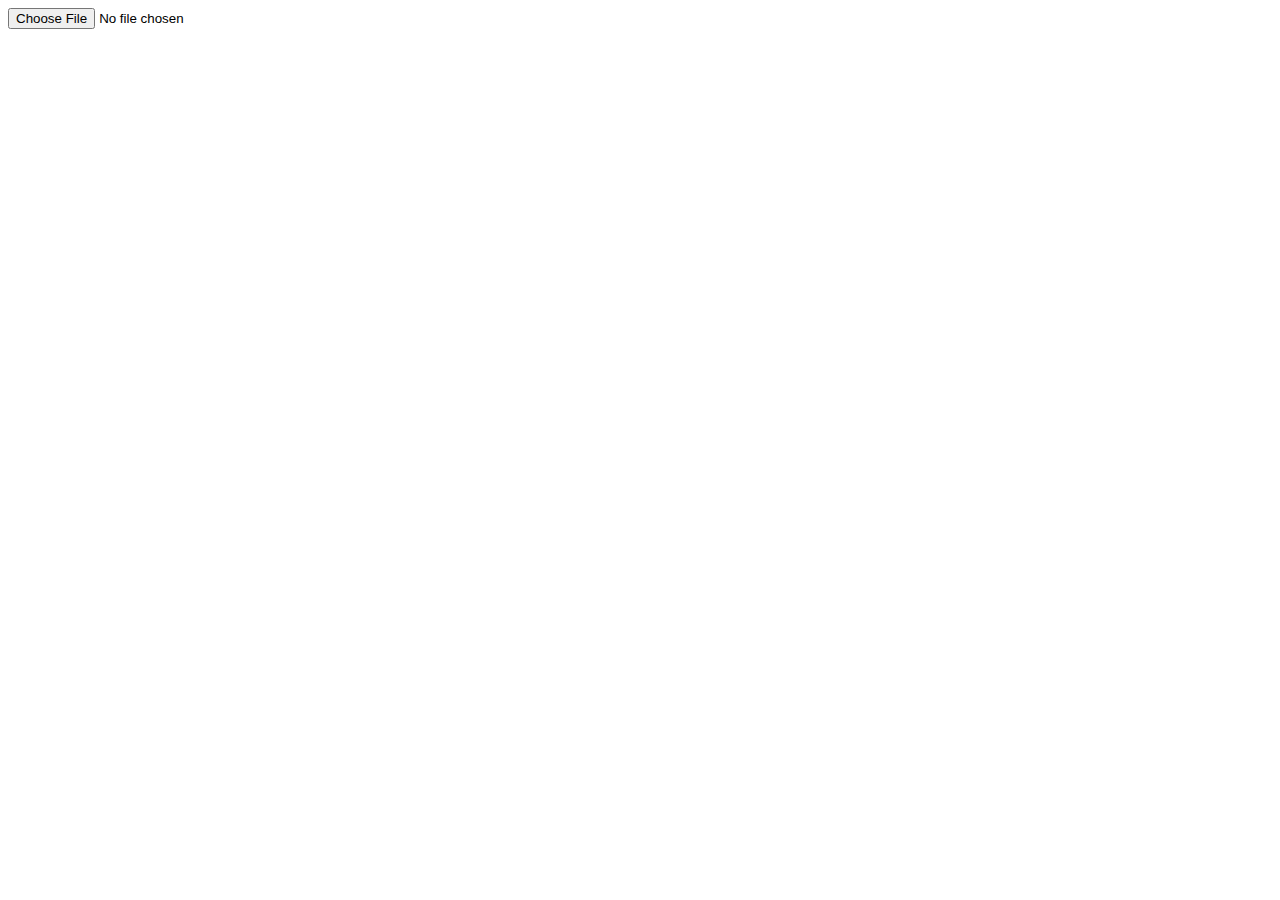
==== *Upload/index.html @ 5ed999f6 "Cao dan" ====
<!DOCTYPE html>
<html lang="en">
<head>
    <meta charset="UTF-8">
    <title>Upload Your File</title>
</head>
<body>
    <input type="file" id="upload">
    <!--to ensure muti files,add the mutiple attribute-->
    <script>
        var upload = document.getElementById("upload");
        
        // upload.onchange = function(){
        //     console.log("show file",file);
        // }
        upload.addEventListener("change",handleFiles,false);
        function handleFiles(){
            var file = this.files;
            console.log("show file",file);
        }
    </script>
</body>
</html>
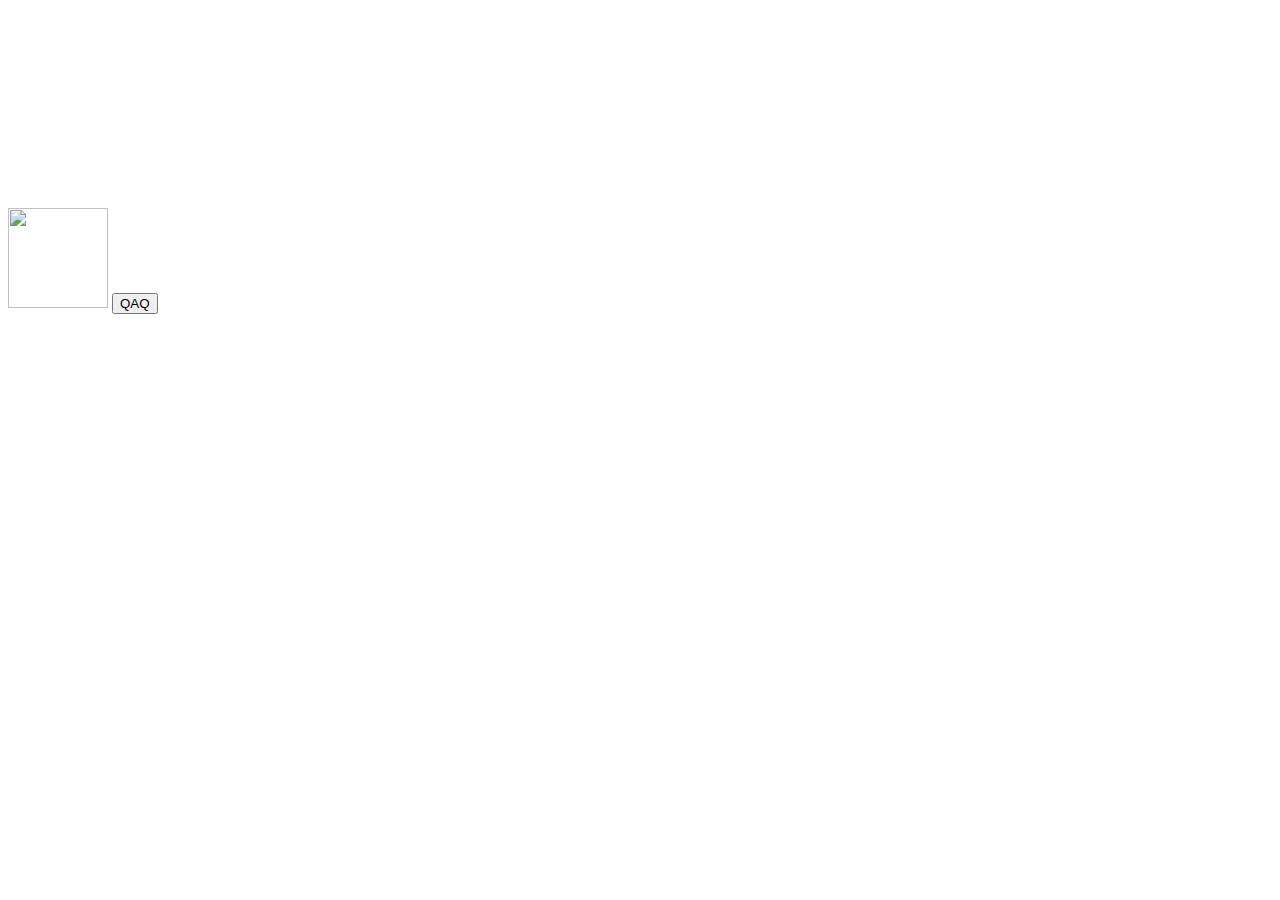
==== commit d89504e5: "-upload div" ====
--- a/*Upload/index.html
+++ b/*Upload/index.html
@@ -1,23 +1,105 @@
-<!DOCTYPE html>
-<html lang="en">
+<html>
 <head>
     <meta charset="UTF-8">
-    <title>Upload Your File</title>
+    <title>Drag your file to upload</title>
+    <link rel="stylesheet" href="./c.css" type="text/css" />
 </head>
 <body>
-    <input type="file" id="upload">
-    <!--to ensure muti files,add the mutiple attribute-->
-    <script>
-        var upload = document.getElementById("upload");
+    
+    <img src="" id="prv" height="100px"></img>
+    
+    <input type="button" value="QAQ" id="upload-btn"/>
+    <div id="upload-hidden" class="upload-hidden">
         
-        // upload.onchange = function(){
-        //     console.log("show file",file);
-        // }
-        upload.addEventListener("change",handleFiles,false);
-        function handleFiles(){
-            var file = this.files;
-            console.log("show file",file);
+        upload page
+        <div id="upload">
+            This is a Menu for upload
+            <input type="file" id="input-t"/>
+            
+            <div id="drag">
+                Here is Drag Box
+            </div>
+            
+        </div>
+    </div>
+    
+    <canvas id="cvs" height="300px" width="500px">You Browser Cannot support canvas</canvas>
+    
+    
+    <script type="text/javascript">
+        var input = document.getElementById("input-t");
+        input.addEventListener("change",function(e) {
+            var files = this.files;
+            handle(files[0]);
+        },false);
+        
+        
+        
+        function handle(f){
+            console.log(f);
+            var file_type =/^image\//;
+            if(!file_type.test(f.type)){
+                return;
+            }
+            var img = document.getElementById("prv");
+            
+            var reader = new FileReader();
+            reader.onload = (function(aImg){
+                return function(e){
+                    aImg.src = e.target.result;
+                    
+                    var pic = new Image();
+                    pic.src = e.target.result;
+                    var cvs = document.getElementById("cvs");
+                    var ctx = cvs.getContext("2d");
+                     cvs.width = pic.width;
+                     cvs.height = pic.height;
+                     
+                     ctx.drawImage(img,0,0);
+                };
+            })(img);
+            
+            reader.readAsDataURL(f);
         }
+        
+        
+        var btn = document.getElementById("upload-btn");
+        btn.addEventListener("click",function(e){
+            var upload_section = document.getElementById("upload-hidden")
+            upload_section.className = "upload-show";
+        },false);
+        
+        
+        
+        // drag&drop upload rect;
+        document.getElementById("upload").addEventListener("click",function(e){
+            input.click();
+            e.preventDefault();
+        });
+        var drag = document.getElementById("drag");
+        drag.addEventListener("dragenter",dragenter,false);
+        drag.addEventListener("dragover",dragover,false);
+        drag.addEventListener("drop",drop,false);
+        
+        function dragenter(e){
+            e.stopPropagation();
+            e.preventDefault();
+        }
+        function dragover(e){
+            e.stopPropagation();
+            e.preventDefault();
+        }
+        function drop(e){
+            e.stopPropagation();
+            e.preventDefault();
+            console.log("I received");
+            var data = e.dataTransfer;
+            var files = data.files;
+            handle(files[0]);
+        }
+        
+        
+        
     </script>
 </body>
 </html>--- a/*Upload/c.css
+++ b/*Upload/c.css
@@ -0,0 +1,14 @@
+#input-t{
+    display:none;
+}
+
+.upload-hidden{
+    display:none;
+}
+
+.upload-show{
+    background:rgba(0,0,0,0.15);
+    position:fixed;
+    margin:auto;
+    top:0px;bottom:0px;left:0px;right:0px;
+}